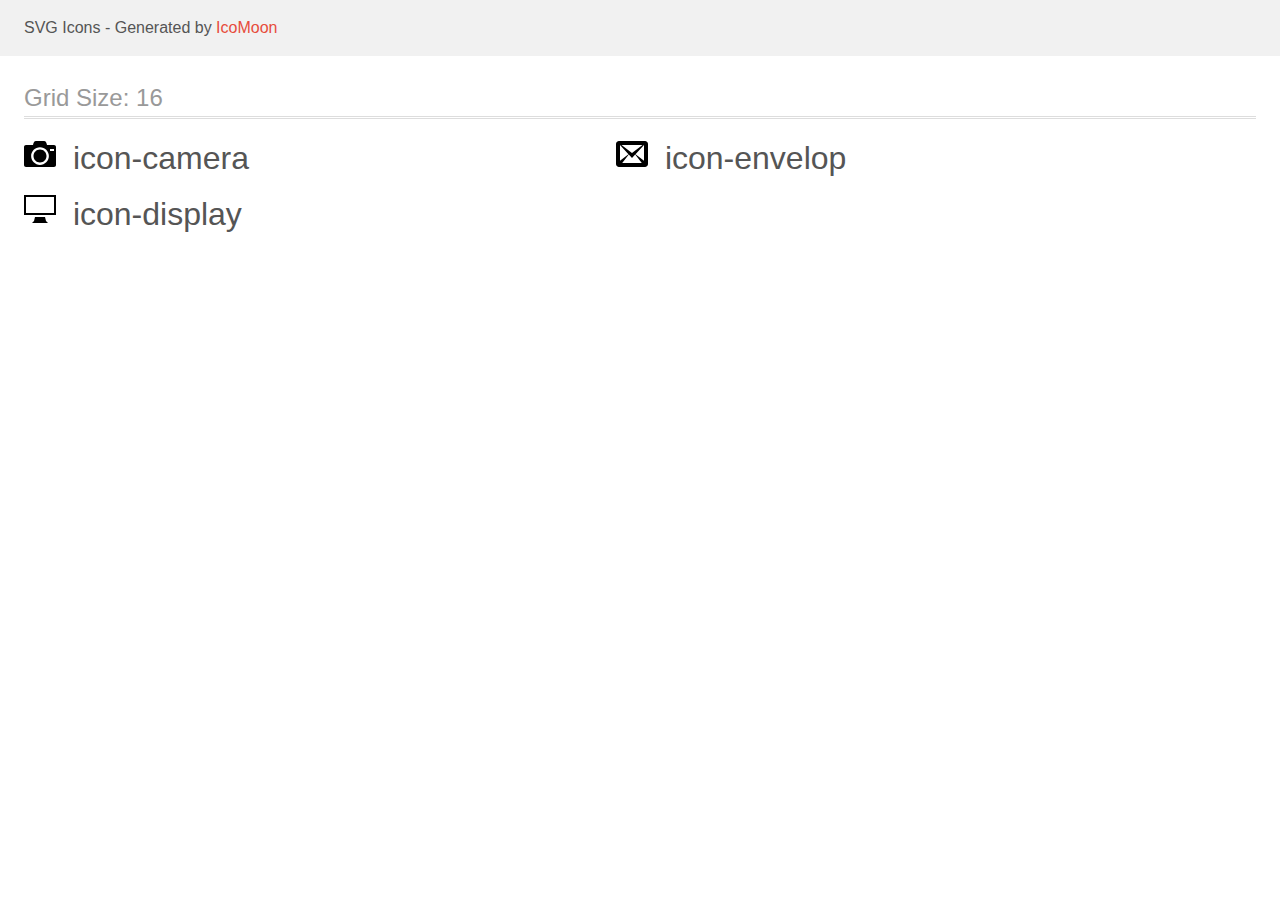
==== assets/icons/demo.html @ df7af333 "creando carpetas y archivos principales" ====
<!doctype html>
<html>
<head>
    <title>IcoMoon - SVG Icons</title>
    <meta charset="utf-8">
    <meta name="viewport" content="width=device-width, initial-scale=1">
    <link rel="stylesheet" href="demo-files/demo.css">
    <link rel="stylesheet" href="style.css">
</head>
<body>
<svg style="position: absolute; width: 0; height: 0; overflow: hidden;" version="1.1" xmlns="http://www.w3.org/2000/svg" xmlns:xlink="http://www.w3.org/1999/xlink">
<defs>
<symbol id="icon-camera" viewBox="0 0 32 32">
<title>camera</title>
<path d="M9.5 19c0 3.59 2.91 6.5 6.5 6.5s6.5-2.91 6.5-6.5-2.91-6.5-6.5-6.5-6.5 2.91-6.5 6.5zM30 8h-7c-0.5-2-1-4-3-4h-8c-2 0-2.5 2-3 4h-7c-1.1 0-2 0.9-2 2v18c0 1.1 0.9 2 2 2h28c1.1 0 2-0.9 2-2v-18c0-1.1-0.9-2-2-2zM16 27.875c-4.902 0-8.875-3.973-8.875-8.875s3.973-8.875 8.875-8.875c4.902 0 8.875 3.973 8.875 8.875s-3.973 8.875-8.875 8.875zM30 14h-4v-2h4v2z"></path>
</symbol>
<symbol id="icon-envelop" viewBox="0 0 32 32">
<title>envelop</title>
<path d="M29 4h-26c-1.65 0-3 1.35-3 3v20c0 1.65 1.35 3 3 3h26c1.65 0 3-1.35 3-3v-20c0-1.65-1.35-3-3-3zM12.461 17.199l-8.461 6.59v-15.676l8.461 9.086zM5.512 8h20.976l-10.488 7.875-10.488-7.875zM12.79 17.553l3.21 3.447 3.21-3.447 6.58 8.447h-19.579l6.58-8.447zM19.539 17.199l8.461-9.086v15.676l-8.461-6.59z"></path>
</symbol>
<symbol id="icon-display" viewBox="0 0 32 32">
<title>display</title>
<path d="M0 2v20h32v-20h-32zM30 20h-28v-16h28v16zM21 24h-10l-1 4-2 2h16l-2-2z"></path>
</symbol>
</defs>
</svg>

<header class="bgc1 clearfix">
<div class="mhl">
    <p>SVG Icons - Generated by <a href="https://icomoon.io/app">IcoMoon</a></p>
</div>
</header>
    <div class="clearfix mhl ptl">
        <h1 class="mvm mtn fgc1">Grid Size: 16</h1>
        <div class="glyph fs1">
            <div class="clearfix pbs">
                <svg class="icon icon-camera"><use xlink:href="#icon-camera"></use></svg><span class="name"> icon-camera</span>
            </div>
        </div>
        <div class="glyph fs1">
            <div class="clearfix pbs">
                <svg class="icon icon-envelop"><use xlink:href="#icon-envelop"></use></svg><span class="name"> icon-envelop</span>
            </div>
        </div>
        <div class="glyph fs1">
            <div class="clearfix pbs">
                <svg class="icon icon-display"><use xlink:href="#icon-display"></use></svg><span class="name"> icon-display</span>
            </div>
        </div>
  </div>
<script defer src="svgxuse.js"></script>
</body>
</html>
---- assets/icons/demo-files/demo.css ----
body {
  padding: 0;
  margin: 0;
  font-family: sans-serif;
  font-size: 1em;
  line-height: 1.5;
  color: #555;
  background: #fff;
}
h1 {
  font-size: 1.5em;
  font-weight: normal;
  box-shadow: 0 1px #ddd, 0 2px #fff, 0 3px #ddd;
}
small {
  font-size: .66666667em;
}
a {
  color: #e74c3c;
  text-decoration: none;
}
a:hover, a:focus {
  box-shadow: 0 1px #e74c3c;
}
.bshadow0, input {
  box-shadow: inset 0 -2px #e7e7e7;
}
input:hover {
  box-shadow: inset 0 -2px #ccc;
}
input, fieldset {
  font-size: 1em;
  margin: 0;
  padding: 0;
  border: 0;
}
input {
  color: inherit;
  line-height: 1.5;
  height: 1.5em;
  padding: .25em 0;
}
input:focus {
  outline: none;
  box-shadow: inset 0 -2px #449fdb;
}
.glyph {
  font-size: 16px;
  margin-right: 1.5em;
  float: left;
  width: 17em;
}
svg {
  color: #000;
}
.liga {
  width: 80%;
  width: calc(100% - 2.5em);
}
.talign-right {
  text-align: right;
}
.talign-center {
  text-align: center;
}
.bgc1 {
  background: #f1f1f1;
}
.fgc0 {
  color: #000;
}
.fgc1 {
  color: #999;
}
p {
  margin-top: 1em;
  margin-bottom: 1em;
}
.mvm {
  margin-top: .75em;
  margin-bottom: .75em;
}
.mtn {
  margin-top: 0;
}
.mtl, .mal {
  margin-top: 1.5em;
}
.mbl, .mal {
  margin-bottom: 1.5em;
}
.mal, .mhl {
  margin-left: 1.5em;
  margin-right: 1.5em;
}
.mhmm {
  margin-left: 1em;
  margin-right: 1em;
}
.ptl {
  padding-top: 1.5em;
}
.pbs, .pvs {
  padding-bottom: .25em;
}
.pvs, .pts {
  padding-top: .25em;
}
.unit {
  float: left;
}
.unitRight {
  float: right;
}
.size1of2 {
  width: 50%;
}
.size1of1 {
  width: 100%;
}
.clearfix:before, .clearfix:after {
  content: " ";
  display: table;
}
.clearfix:after {
  clear: both;
}
.hidden-true {
  display: none;
}
.textbox0 {
  width: 3em;
  background: #f1f1f1;
  padding: .25em .5em;
  line-height: 1.5;
  height: 1.5em;
}
.fs0 {
  font-size: 16px;
}
.fs1 {
  font-size: 32px;
}
.name {
  margin-left: .25em;
}
---- assets/icons/style.css ----
.icon {
  display: inline-block;
  width: 1em;
  height: 1em;
  stroke-width: 0;
  stroke: currentColor;
  fill: currentColor;
}

/* ==========================================
Single-colored icons can be modified like so:
.icon-name {
  font-size: 32px;
  color: red;
}
========================================== */
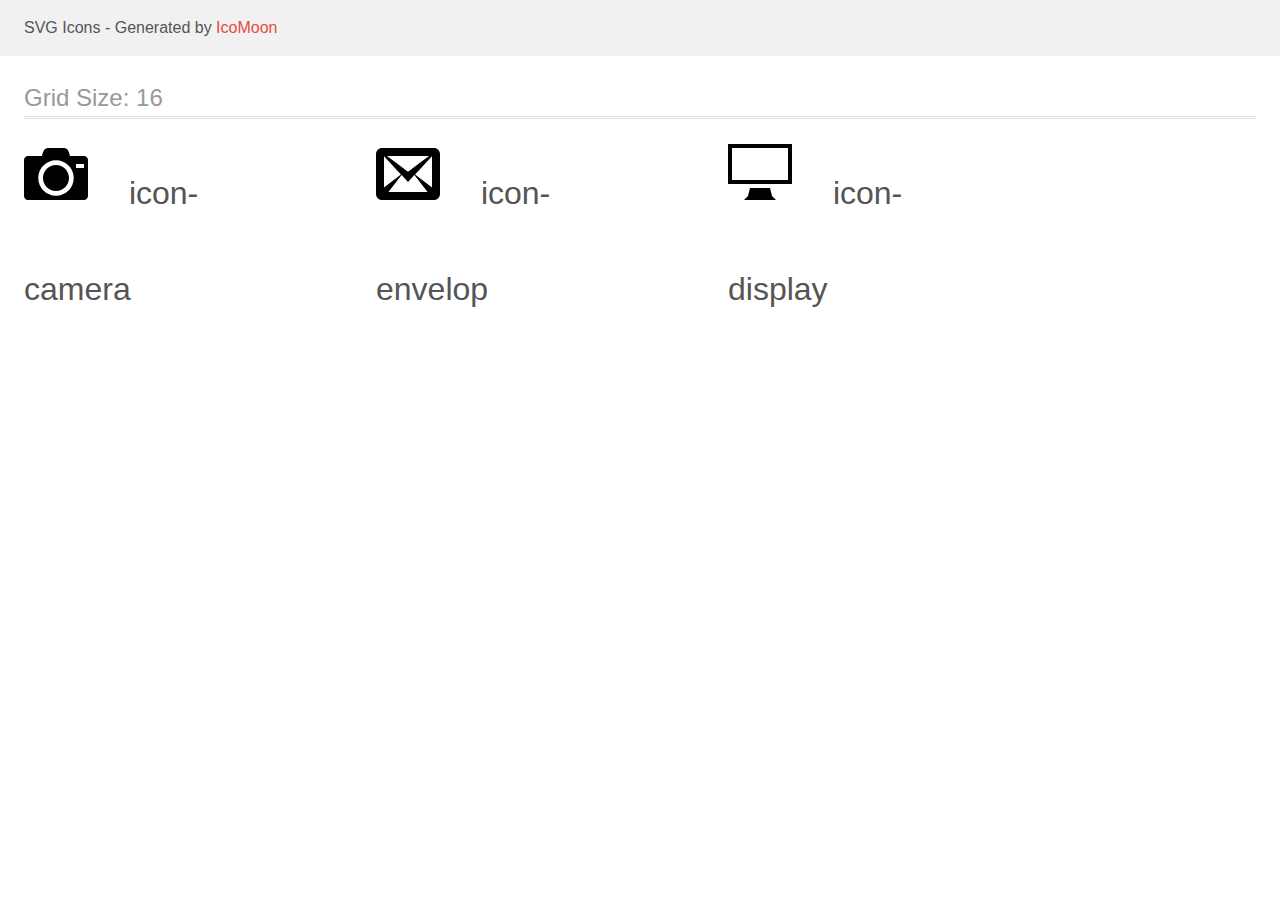
==== commit dd73354e: "agergando estilos a mi estructura html" ====
--- a/assets/icons/demo.html
+++ b/assets/icons/demo.html
@@ -10,17 +10,17 @@
 <body>
 <svg style="position: absolute; width: 0; height: 0; overflow: hidden;" version="1.1" xmlns="http://www.w3.org/2000/svg" xmlns:xlink="http://www.w3.org/1999/xlink">
 <defs>
-<symbol id="icon-camera" viewBox="0 0 32 32">
+<symbol id="icon-camera" viewBox="0 0 64 64">
 <title>camera</title>
-<path d="M9.5 19c0 3.59 2.91 6.5 6.5 6.5s6.5-2.91 6.5-6.5-2.91-6.5-6.5-6.5-6.5 2.91-6.5 6.5zM30 8h-7c-0.5-2-1-4-3-4h-8c-2 0-2.5 2-3 4h-7c-1.1 0-2 0.9-2 2v18c0 1.1 0.9 2 2 2h28c1.1 0 2-0.9 2-2v-18c0-1.1-0.9-2-2-2zM16 27.875c-4.902 0-8.875-3.973-8.875-8.875s3.973-8.875 8.875-8.875c4.902 0 8.875 3.973 8.875 8.875s-3.973 8.875-8.875 8.875zM30 14h-4v-2h4v2z"></path>
+<path d="M19 38c0 7.18 5.82 13 13 13s13-5.82 13-13-5.82-13-13-13-13 5.82-13 13zM60 16h-14c-1-4-2-8-6-8h-16c-4 0-5 4-6 8h-14c-2.2 0-4 1.8-4 4v36c0 2.2 1.8 4 4 4h56c2.2 0 4-1.8 4-4v-36c0-2.2-1.8-4-4-4zM32 55.75c-9.803 0-17.75-7.947-17.75-17.75s7.947-17.75 17.75-17.75c9.803 0 17.75 7.947 17.75 17.75s-7.947 17.75-17.75 17.75zM60 28h-8v-4h8v4z"></path>
 </symbol>
-<symbol id="icon-envelop" viewBox="0 0 32 32">
+<symbol id="icon-envelop" viewBox="0 0 64 64">
 <title>envelop</title>
-<path d="M29 4h-26c-1.65 0-3 1.35-3 3v20c0 1.65 1.35 3 3 3h26c1.65 0 3-1.35 3-3v-20c0-1.65-1.35-3-3-3zM12.461 17.199l-8.461 6.59v-15.676l8.461 9.086zM5.512 8h20.976l-10.488 7.875-10.488-7.875zM12.79 17.553l3.21 3.447 3.21-3.447 6.58 8.447h-19.579l6.58-8.447zM19.539 17.199l8.461-9.086v15.676l-8.461-6.59z"></path>
+<path d="M58 8h-52c-3.3 0-6 2.7-6 6v40c0 3.3 2.7 6 6 6h52c3.3 0 6-2.7 6-6v-40c0-3.3-2.7-6-6-6zM24.921 34.398l-16.921 13.181v-31.353l16.921 18.172zM11.024 16h41.953l-20.976 15.75-20.976-15.75zM25.581 35.106l6.419 6.894 6.419-6.894 13.16 16.894h-39.158l13.16-16.894zM39.079 34.398l16.921-18.172v31.353l-16.921-13.181z"></path>
 </symbol>
-<symbol id="icon-display" viewBox="0 0 32 32">
+<symbol id="icon-display" viewBox="0 0 64 64">
 <title>display</title>
-<path d="M0 2v20h32v-20h-32zM30 20h-28v-16h28v16zM21 24h-10l-1 4-2 2h16l-2-2z"></path>
+<path d="M0 4v40h64v-40h-64zM60 40h-56v-32h56v32zM42 48h-20l-2 8-4 4h32l-4-4z"></path>
 </symbol>
 </defs>
 </svg>
--- a/assets/icons/demo-files/demo.css
+++ b/assets/icons/demo-files/demo.css
@@ -48,7 +48,7 @@
   font-size: 16px;
   margin-right: 1.5em;
   float: left;
-  width: 17em;
+  width: 4em;
 }
 svg {
   color: #000;
@@ -139,9 +139,10 @@
   font-size: 16px;
 }
 .fs1 {
-  font-size: 32px;
+  font-size: 64px;
 }
 .name {
-  margin-left: .25em;
+  font-size: 0.5em;
+  margin-left: 1em;
 }
 
